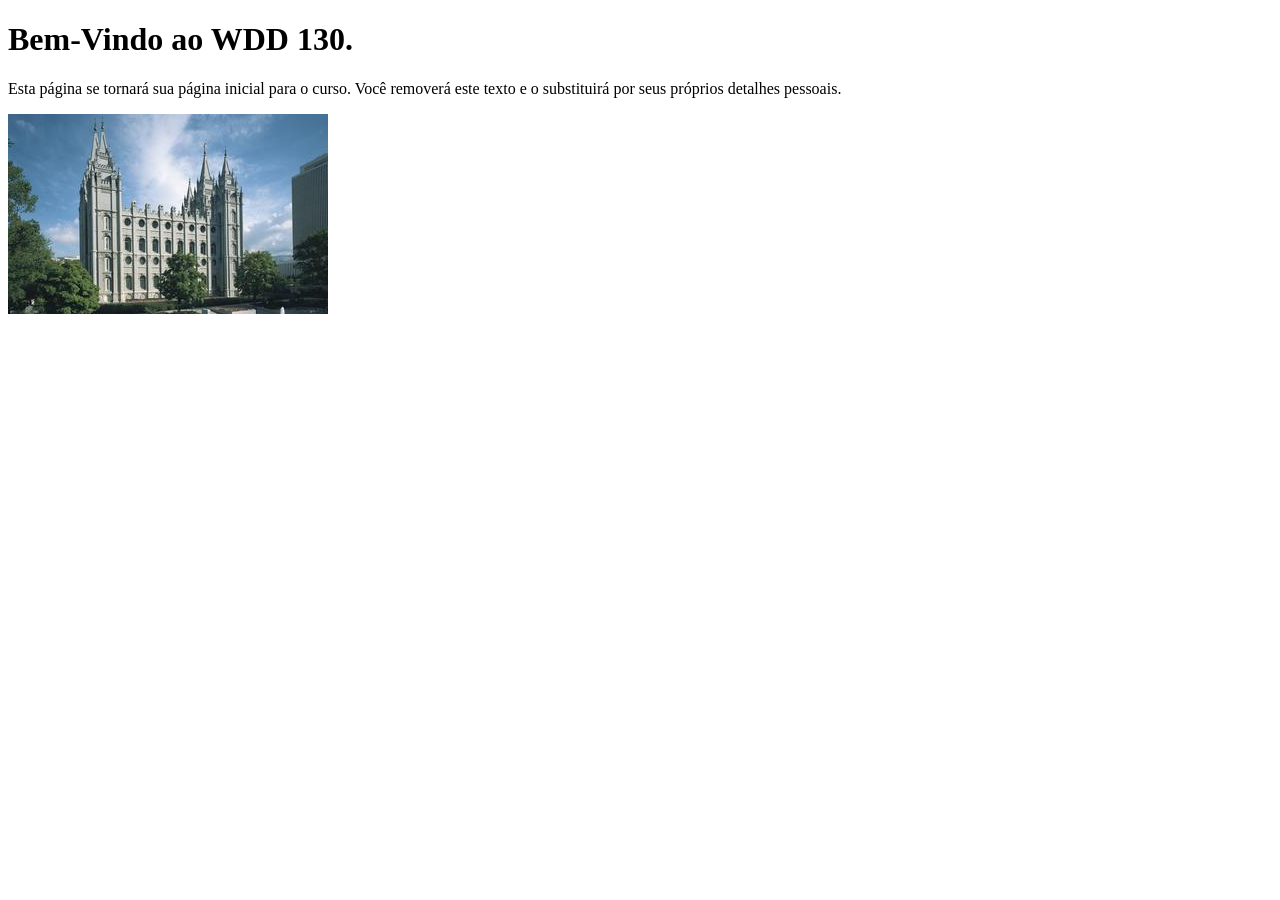
==== index.html @ 581a4716 "Initial commit" ====
<!DOCTYPE html>
<html lang="pt-br">
<head>
    <meta charset="UTF-8">
    <meta name="viewport" content="width=device-width, initial-scale=1.0">
    <title>WDD 130 | Página Inicial</title>
</head>
<body>
    <h1>Bem-Vindo ao WDD 130.</h1>
    <p>Esta página se tornará sua página inicial para o curso. Você removerá este texto e o substituirá por seus próprios detalhes pessoais.</p>

    <img src="imagens/templo-lago-salgado.jpg" alt="O Templo de Lago Salgado.">
</body>
</html>
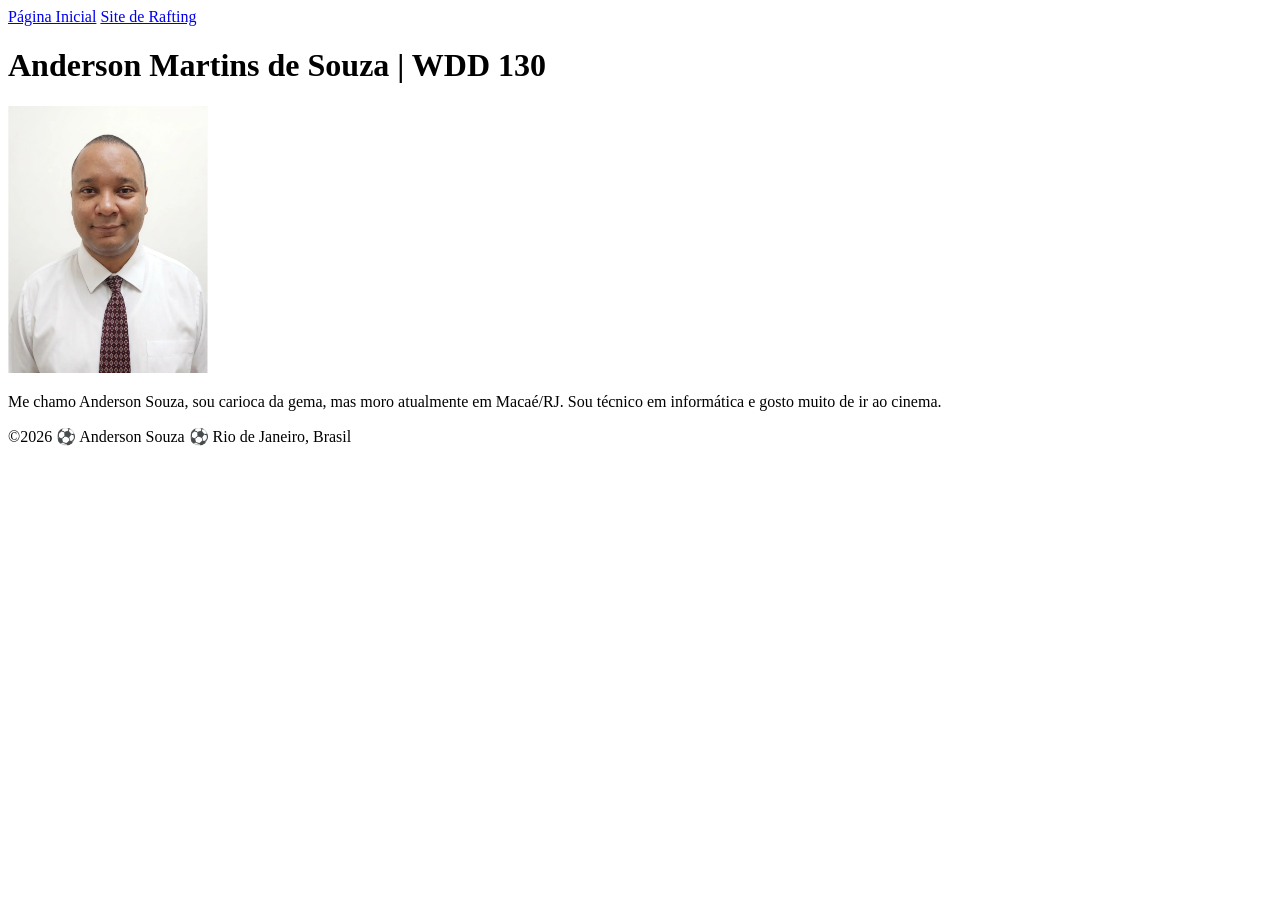
==== commit 74f3b89c: "pagina inicial do estudante" ====
--- a/index.html
+++ b/index.html
@@ -1,14 +1,29 @@
 <!DOCTYPE html>
 <html lang="pt-br">
+
 <head>
     <meta charset="UTF-8">
     <meta name="viewport" content="width=device-width, initial-scale=1.0">
-    <title>WDD 130 | Página Inicial</title>
+    <title>Anderson Souza | WDD 130</title>
 </head>
+
 <body>
-    <h1>Bem-Vindo ao WDD 130.</h1>
-    <p>Esta página se tornará sua página inicial para o curso. Você removerá este texto e o substituirá por seus próprios detalhes pessoais.</p>
+    <header>
+        <nav>
+            <a href="#">Página Inicial</a>
+            <a href="wwr/">Site de Rafting</a>
+        </nav>
+    </header>
+    <main>
+        <h1>Anderson Martins de Souza | WDD 130</h1>
+        <img src="imagens/perfil.webp" alt="Olá, meu nome é Anderson Souza" width="200">
+        <p>Me chamo Anderson Souza, sou carioca da gema, mas moro atualmente em Macaé/RJ.
+            Sou técnico em informática e gosto muito de ir ao cinema.
+        </p>
+    </main>
+    <footer>
+        <p>&copy;2026 ⚽ Anderson Souza ⚽ Rio de Janeiro, Brasil</p>
+    </footer>
+</body>
 
-    <img src="imagens/templo-lago-salgado.jpg" alt="O Templo de Lago Salgado.">
-</body>
 </html>
